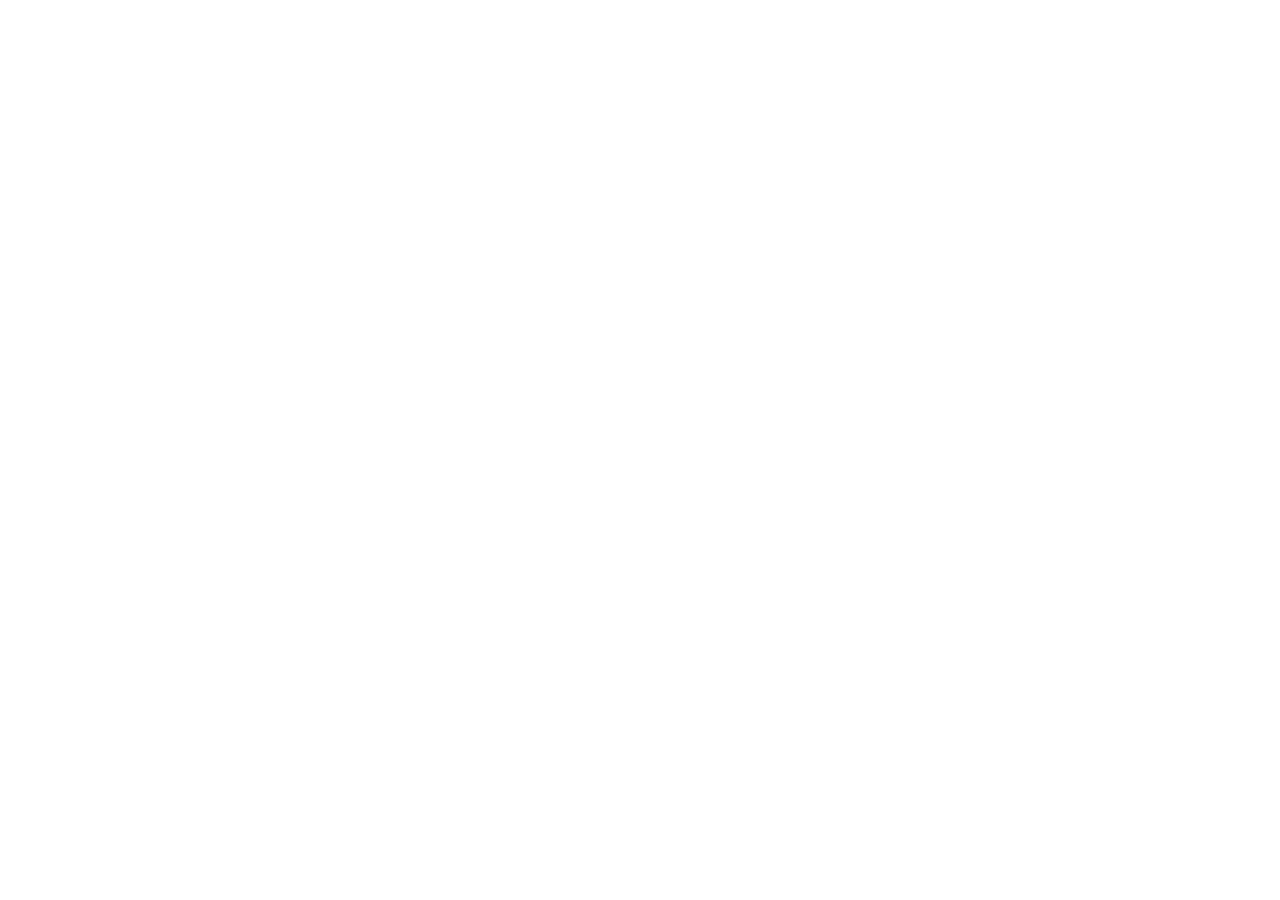
==== index.html @ 1e5030ea "Initial State commit" ====
<!DOCTYPE html>
<html lang="en">
<head>
    <meta charset="UTF-8">
    <title>Mini Projeto Three.js</title>
    <style>
        body { margin: 0; }
        canvas { display: block; }
    </style>
</head>
<body>
    <script async src="https://unpkg.com/es-module-shims@1.6.3/dist/es-module-shims.js"></script>

    <script type="importmap">
    {
    "imports": {
        "three": "https://threejs.org/build/three.module.js",
        "three/addons/": "https://threejs.org/examples/jsm/"
    }
    }
    </script>
    <script type="module" src="main.js"></script>
</body>
</html>
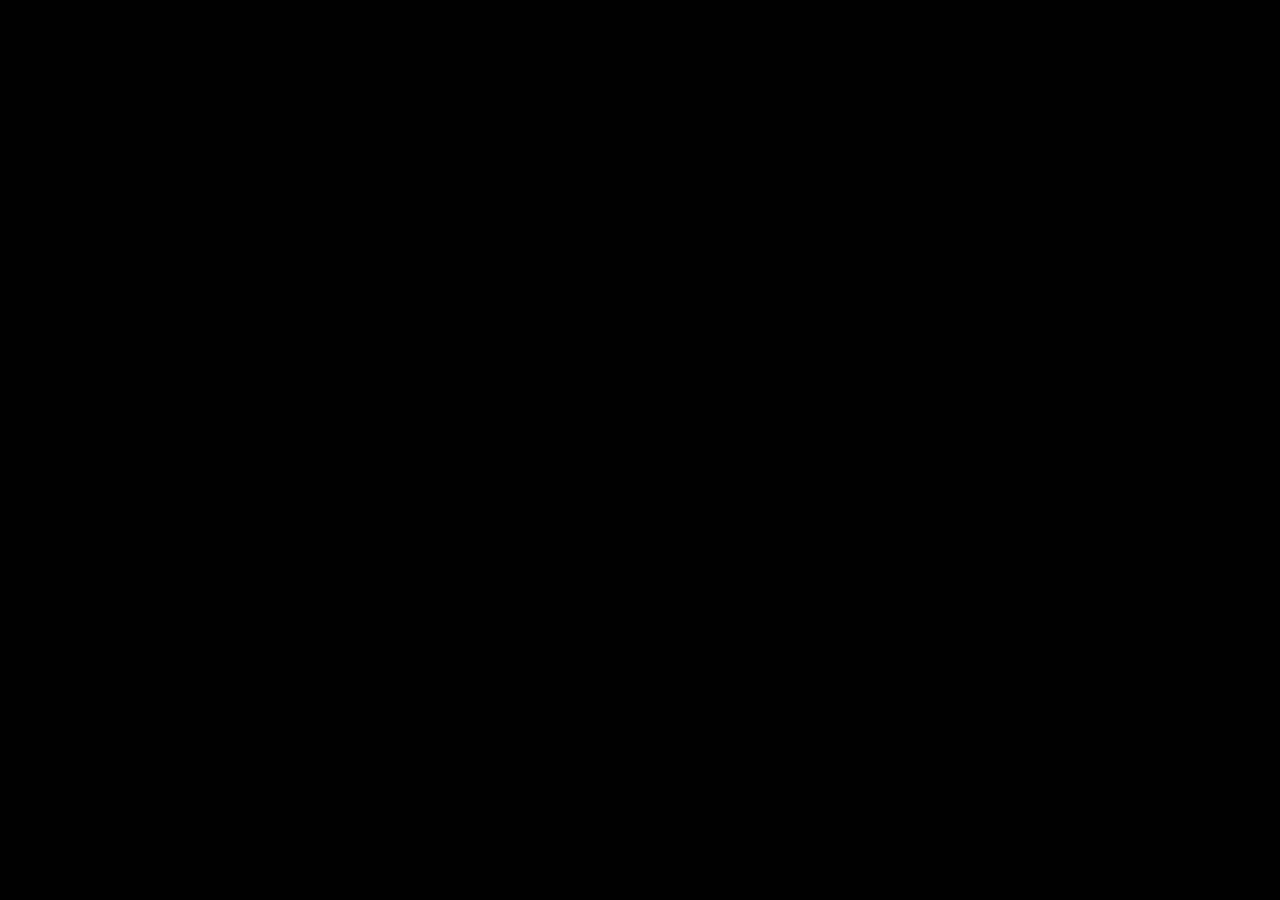
==== commit 71094986: "UI improvements 2" ====
--- a/index.html
+++ b/index.html
@@ -4,8 +4,16 @@
     <meta charset="UTF-8">
     <title>Mini Projeto Three.js</title>
     <style>
-        body { margin: 0; }
-        canvas { display: block; }
+        html, body {
+            margin: 0;
+            width: 100%;
+            height: 100%;
+            background: #000;
+        }
+        canvas {
+            display: block;
+            background: #000;
+        }
     </style>
 </head>
 <body>
